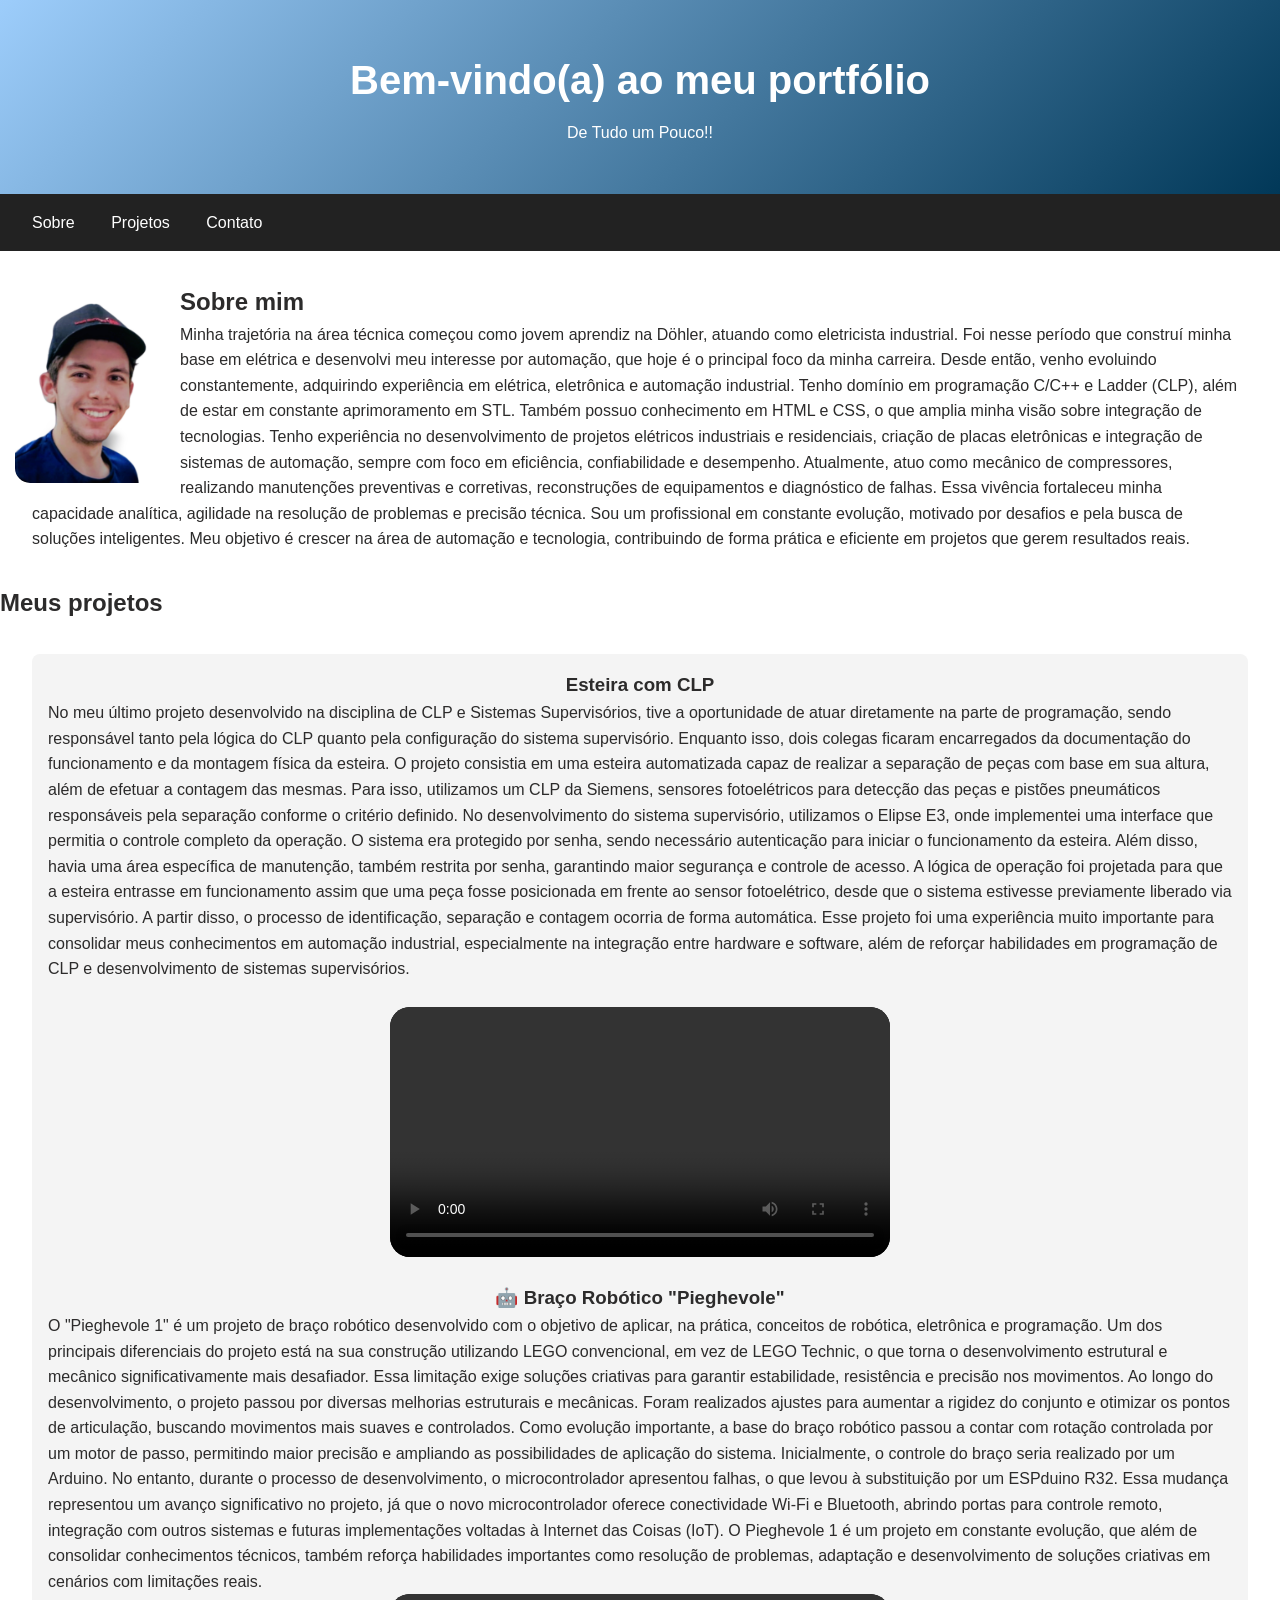
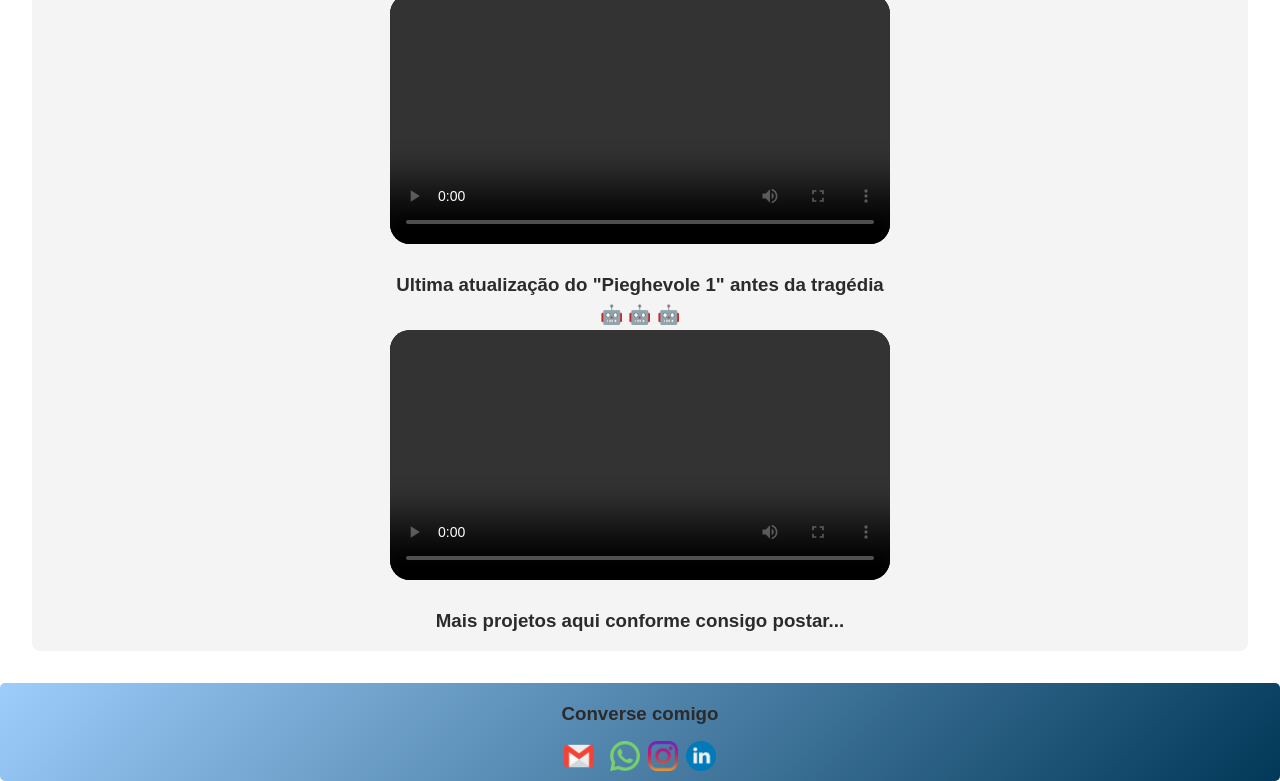
==== index.html @ 742c41d4 "Add files via upload" ====
<!DOCTYPE html>
<!-- saved from url=(0045)http://127.0.0.1:5500/MyPortfoli.html#contact -->
<html lang="pt" class="translated-ltr"><head><meta http-equiv="Content-Type" content="text/html; charset=UTF-8">
    <link rel="stylesheet" href="portfoli.css" />
    

    <title>Viktor Jamir</title>
<body>
    <header>
        <h1><font dir="auto" style="vertical-align: inherit;"><font dir="auto" style="vertical-align: inherit;">Bem-vindo(a) ao meu portfólio</font></font></h1>
        <p><font dir="auto" style="vertical-align: inherit;"><font dir="auto" style="vertical-align: inherit;">De Tudo um Pouco!!</font></font></p>
    </header>

    <nav>
        <a href="#about"><font dir="auto" style="vertical-align: inherit;"><font dir="auto" style="vertical-align: inherit;">Sobre </font></font></a>
        <a href="#projects"><font dir="auto" style="vertical-align: inherit;"><font dir="auto" style="vertical-align: inherit;">Projetos </font></font></a>
        <a href="#contact"><font dir="auto" style="vertical-align: inherit;"><font dir="auto" style="vertical-align: inherit;">Contato</font></font></a>
    </nav>
    <div id="about" class = "tudoEu">

    <img src = "Design sem nome.png" height="200px" width="150px"  alt = "Minha foto" class = "myFoto">
    <div class="container">
        <section >
            <h2><font dir="auto" style="vertical-align: inherit;"><font dir="auto" style="vertical-align: inherit;">Sobre mim</font></font></h2>
            <p><font dir="auto" style="vertical-align: inherit;"><font dir="auto" style="vertical-align: inherit;"></font>
Minha trajetória na área técnica começou como jovem aprendiz na Döhler, atuando como eletricista industrial. Foi nesse período que construí minha base em elétrica e desenvolvi meu interesse por automação, que hoje é o principal foco da minha carreira.

Desde então, venho evoluindo constantemente, adquirindo experiência em elétrica, eletrônica e automação industrial. Tenho domínio em programação C/C++ e Ladder (CLP), além de estar em constante aprimoramento em STL. Também possuo conhecimento em HTML e CSS, o que amplia minha visão sobre integração de tecnologias.

Tenho experiência no desenvolvimento de projetos elétricos industriais e residenciais, criação de placas eletrônicas e integração de sistemas de automação, sempre com foco em eficiência, confiabilidade e desempenho.

Atualmente, atuo como mecânico de compressores, realizando manutenções preventivas e corretivas, reconstruções de equipamentos e diagnóstico de falhas. Essa vivência fortaleceu minha capacidade analítica, agilidade na resolução de problemas e precisão técnica.

Sou um profissional em constante evolução, motivado por desafios e pela busca de soluções inteligentes. Meu objetivo é crescer na área de automação e tecnologia, contribuindo de forma prática e eficiente em projetos que gerem resultados reais.
</font></font></p>
        </section>
</div></div>
        <section id="projects">
            <h2><font dir="auto" style="vertical-align: inherit;"><font dir="auto" style="vertical-align: inherit;">Meus projetos</font></font></h2>
            <div class="projects">
                <div class="project-card">
                    <h3><font dir="auto" style="vertical-align: inherit;"><font dir="auto" style="vertical-align: inherit;">Esteira com CLP </font></font></h3>
                    <p><font dir="auto" style="vertical-align: inherit;"><font dir="auto" style="vertical-align: inherit;">No meu último projeto desenvolvido na disciplina de CLP e Sistemas Supervisórios, tive a oportunidade de atuar diretamente na parte de programação, sendo responsável tanto pela lógica do CLP quanto pela configuração do sistema supervisório. Enquanto isso, dois colegas ficaram encarregados da documentação do funcionamento e da montagem física da esteira.

O projeto consistia em uma esteira automatizada capaz de realizar a separação de peças com base em sua altura, além de efetuar a contagem das mesmas. Para isso, utilizamos um CLP da Siemens, sensores fotoelétricos para detecção das peças e pistões pneumáticos responsáveis pela separação conforme o critério definido.

No desenvolvimento do sistema supervisório, utilizamos o Elipse E3, onde implementei uma interface que permitia o controle completo da operação. O sistema era protegido por senha, sendo necessário autenticação para iniciar o funcionamento da esteira. Além disso, havia uma área específica de manutenção, também restrita por senha, garantindo maior segurança e controle de acesso.

A lógica de operação foi projetada para que a esteira entrasse em funcionamento assim que uma peça fosse posicionada em frente ao sensor fotoelétrico, desde que o sistema estivesse previamente liberado via supervisório. A partir disso, o processo de identificação, separação e contagem ocorria de forma automática.

Esse projeto foi uma experiência muito importante para consolidar meus conhecimentos em automação industrial, especialmente na integração entre hardware e software, além de reforçar habilidades em programação de CLP e desenvolvimento de sistemas supervisórios.</font></font></p><br>

                    <video class = "videoClp1" width="500px" height="250px" controls>
                        <source src="sp_20260111_1080p_30f_20260112_000117.mp4" type = "video/mp4">
                    </video><br>
                    <h3><font dir="auto" style="vertical-align: inherit;"><font dir="auto" style="vertical-align: inherit;">&#129302  Braço Robótico "Pieghevole"</font></font></h3>
                    <p><font dir="auto" style="vertical-align: inherit;"><font dir="auto" style="vertical-align: inherit;">

O "Pieghevole 1" é um projeto de braço robótico desenvolvido com o objetivo de aplicar, na prática, conceitos de robótica, eletrônica e programação. Um dos principais diferenciais do projeto está na sua construção utilizando LEGO convencional, em vez de LEGO Technic, o que torna o desenvolvimento estrutural e mecânico significativamente mais desafiador. Essa limitação exige soluções criativas para garantir estabilidade, resistência e precisão nos movimentos.

Ao longo do desenvolvimento, o projeto passou por diversas melhorias estruturais e mecânicas. Foram realizados ajustes para aumentar a rigidez do conjunto e otimizar os pontos de articulação, buscando movimentos mais suaves e controlados. Como evolução importante, a base do braço robótico passou a contar com rotação controlada por um motor de passo, permitindo maior precisão e ampliando as possibilidades de aplicação do sistema.

Inicialmente, o controle do braço seria realizado por um Arduino. No entanto, durante o processo de desenvolvimento, o microcontrolador apresentou falhas, o que levou à substituição por um ESPduino R32. Essa mudança representou um avanço significativo no projeto, já que o novo microcontrolador oferece conectividade Wi-Fi e Bluetooth, abrindo portas para controle remoto, integração com outros sistemas e futuras implementações voltadas à Internet das Coisas (IoT).

O Pieghevole 1 é um projeto em constante evolução, que além de consolidar conhecimentos técnicos, também reforça habilidades importantes como resolução de problemas, adaptação e desenvolvimento de soluções criativas em cenários com limitações reais.
</font></font></p>
                     
                    <video class = "videoClp1" width="500px" height="250px" controls>
                        <source src="VID_20260309_220515690.mp4" type = "video/mp4">
                    </video><br>
                    <h3><font dir="auto" style="vertical-align: inherit;"><font dir="auto" style="vertical-align: inherit;">Ultima atualização do "Pieghevole 1" antes da tragédia</font></font></h3>
                    <h3>&#129302 &#129302 &#129302 </h3>
                     
                    <video class = "videoClp1" width="500px" height="250px" controls>
                        <source src="VID_20260315_230044807.mp4" type = "video/mp4">
                    </video><br>
                    <h3><font dir="auto" style="vertical-align: inherit;"><font dir="auto" style="vertical-align: inherit;">Mais projetos aqui conforme consigo postar...</font></font></h3>
                </div>
            </div>
        </section>

       
        </section>
    </div>

    <footer class ="contact" id = "contact">
       
        <h3><font>Converse comigo</font></h3><br>
         
            <address class="zaps"> 
        <a class = "cotats" href=mailto:viktorjamir@gmail.com><img src="888853.png" height="30px" width="30px"></a><br>
        <a class = "cotats" href="https://wa.me/554791205187"><img src="whatsapp.png" height="30px" width="30px"></a>
        <a class = "cotats" href="https://www.instagram.com/jamir._.026/?igsh=ZjF5YThiNTcxeW40#"><img src="instagram.png" height="30px" width="30px"></a>
        <a class = "cotats" href="https://www.linkedin.com/in/viktor-jamir-32573a2a8?utm_source=share&utm_campaign=share_via&utm_content=profile&utm_medium=android_app "><img src="linkedin.png" height="30px" width="30px"></a>
      </address>
    </footer>

<!-- Code injected by live-server -->
<!--<script>
	// <![CDATA[  <-- For SVG support
	if ('WebSocket' in window) {
		(function () {
			function refreshCSS() {
				var sheets = [].slice.call(document.getElementsByTagName("link"));
				var head = document.getElementsByTagName("head")[0];
				for (var i = 0; i < sheets.length; ++i) {
					var elem = sheets[i];
					var parent = elem.parentElement || head;
					parent.removeChild(elem);
					var rel = elem.rel;
					if (elem.href && typeof rel != "string" || rel.length == 0 || rel.toLowerCase() == "stylesheet") {
						var url = elem.href.replace(/(&|\?)_cacheOverride=\d+/, '');
						elem.href = url + (url.indexOf('?') >= 0 ? '&' : '?') + '_cacheOverride=' + (new Date().valueOf());
					}
					parent.appendChild(elem);
				}
			}
			var protocol = window.location.protocol === 'http:' ? 'ws://' : 'wss://';
			var address = protocol + window.location.host + window.location.pathname + '/ws';
			var socket = new WebSocket(address);
			socket.onmessage = function (msg) {
				if (msg.data == 'reload') window.location.reload();
				else if (msg.data == 'refreshcss') refreshCSS();
			};
			if (sessionStorage && !sessionStorage.getItem('IsThisFirstTime_Log_From_LiveServer')) {
				console.log('Live reload enabled.');
				sessionStorage.setItem('IsThisFirstTime_Log_From_LiveServer', true);
			}
		})();
	}
	else {
		console.error('Upgrade your browser. This Browser is NOT supported WebSocket for Live-Reloading.');
	}
	// ]]>
</script>-->
</body></html>
---- portfoli.css ----
* {
            margin: 0;
            padding: 0;
            box-sizing: border-box;
        }
       body {
            font-family: 'Segoe UI', Tahoma, Geneva, Verdana, sans-serif;
            line-height: 1.6;
            color: #2c2b2b;
        }
        header {
            background: linear-gradient(135deg, #9dcdfb 0%, #013858 100%);
            color: white;
            padding: 3rem 0;
            text-align: center;
        }
        header h1 {
            font-size: 2.5rem;
            margin-bottom: 0.5rem;
        }
        nav {
            background: #222;
            padding: 1rem;
            position: sticky;
            top: 0;
        }
        nav a {
            color: white;
            margin: 0 1rem;
            text-decoration: none;
        }
        nav a:hover {
            color: #667eea;
        }
         
        
        .myFoto{
            border-radius: 15px;
            float: left;
            margin-right: 15px;
            margin-bottom: 10px;
            max-width: 300px;
            margin-left: 15px;

        }
        .container{
            max-width: auto;
            padding: 0 2rem;
        }
        section {
            margin: 2rem 0;
        }
        .projects {
            margin: 2rem;
            grid-template-columns: repeat(auto-fit, minmax(300px, 1fr));
            gap: 1rem;
            
        }
        .project-card {
            background: #f4f4f4;
            padding: 1rem;
            border-radius: 8px;
            display: flex;
            justify-content: center;
            align-items: center;
            flex-direction: column;
            
        }
        .videoClp1{
            border-radius: 20px;
            background-color: #000;
            
        }
        .contact{
          border-radius: 5px;
             background: linear-gradient(135deg, #9dcdfb 0%, #013858 100%);
             align-items: center;
             text-align: center;
             padding: 1rem;
        }
        .zaps {
           
            
             display: flex;
             justify-content: center;
             align-items: center;
             height: 10px;
             gap:0.5rem
}
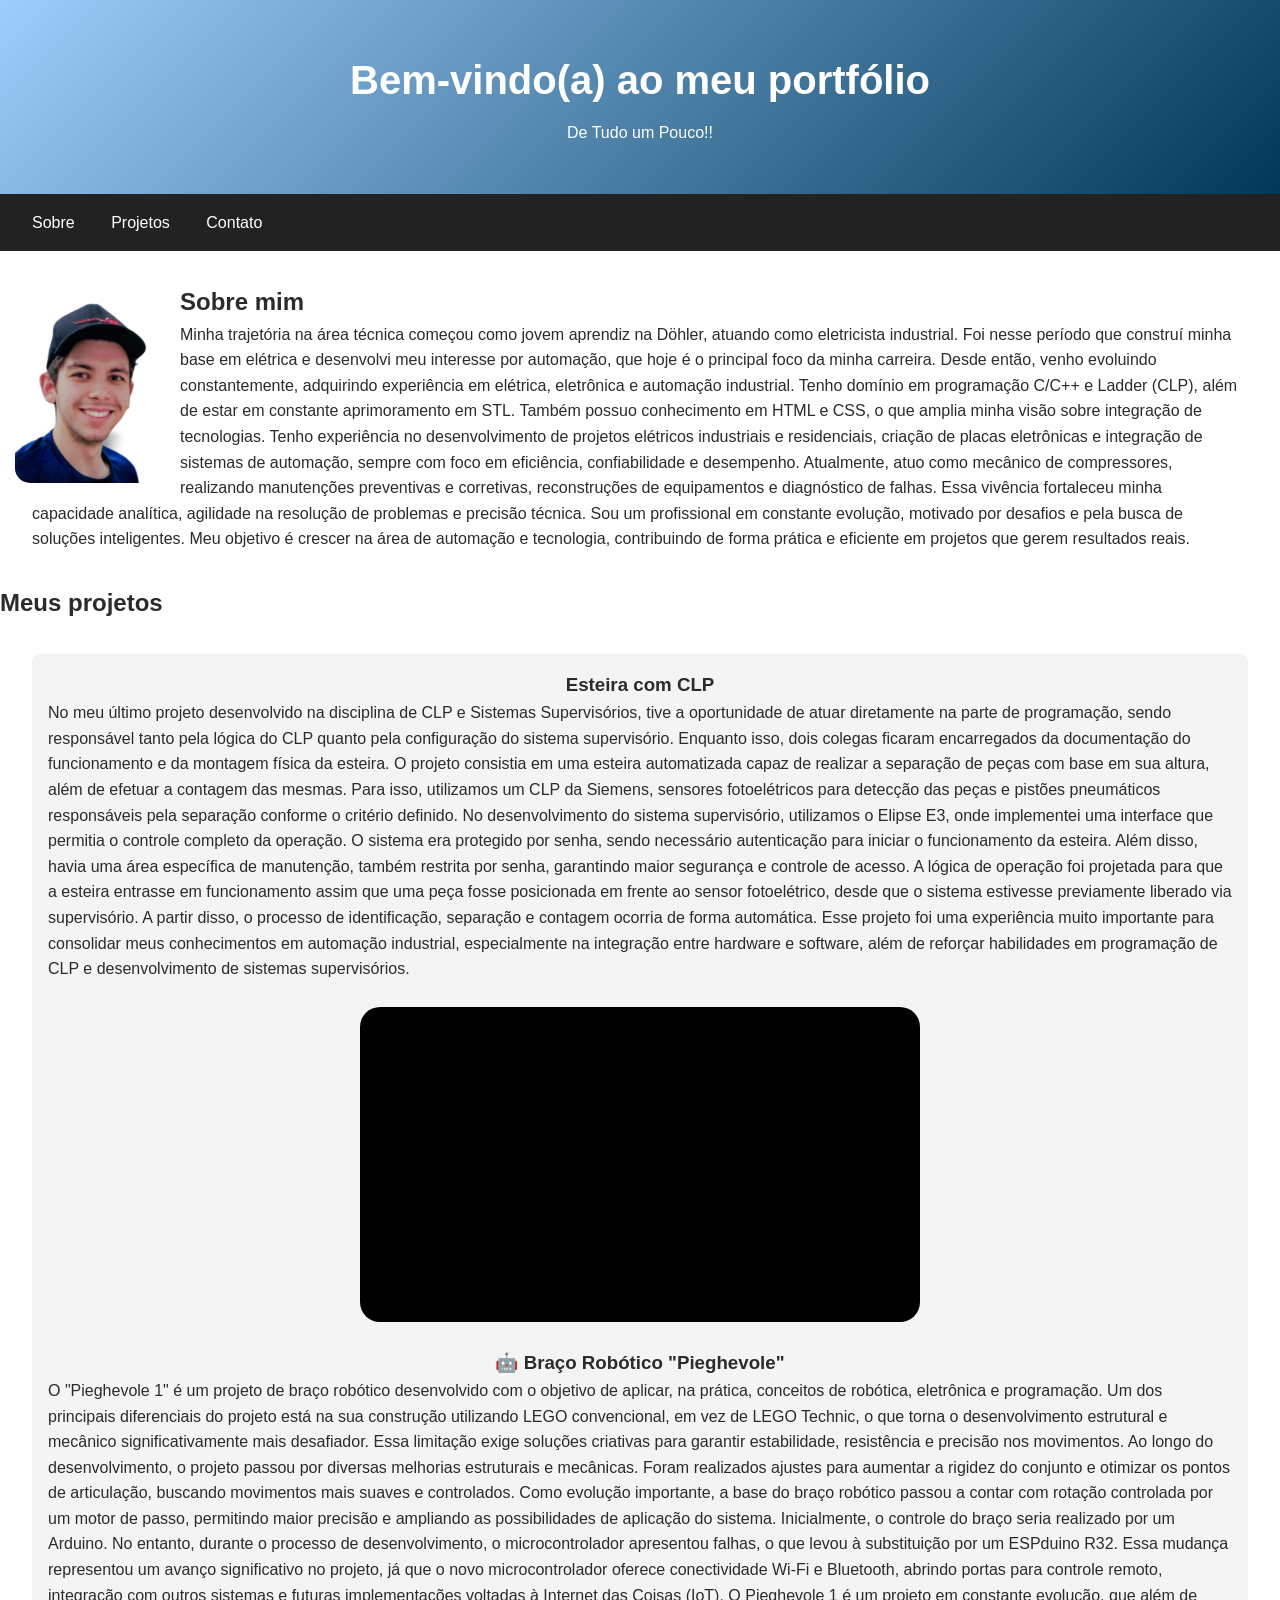
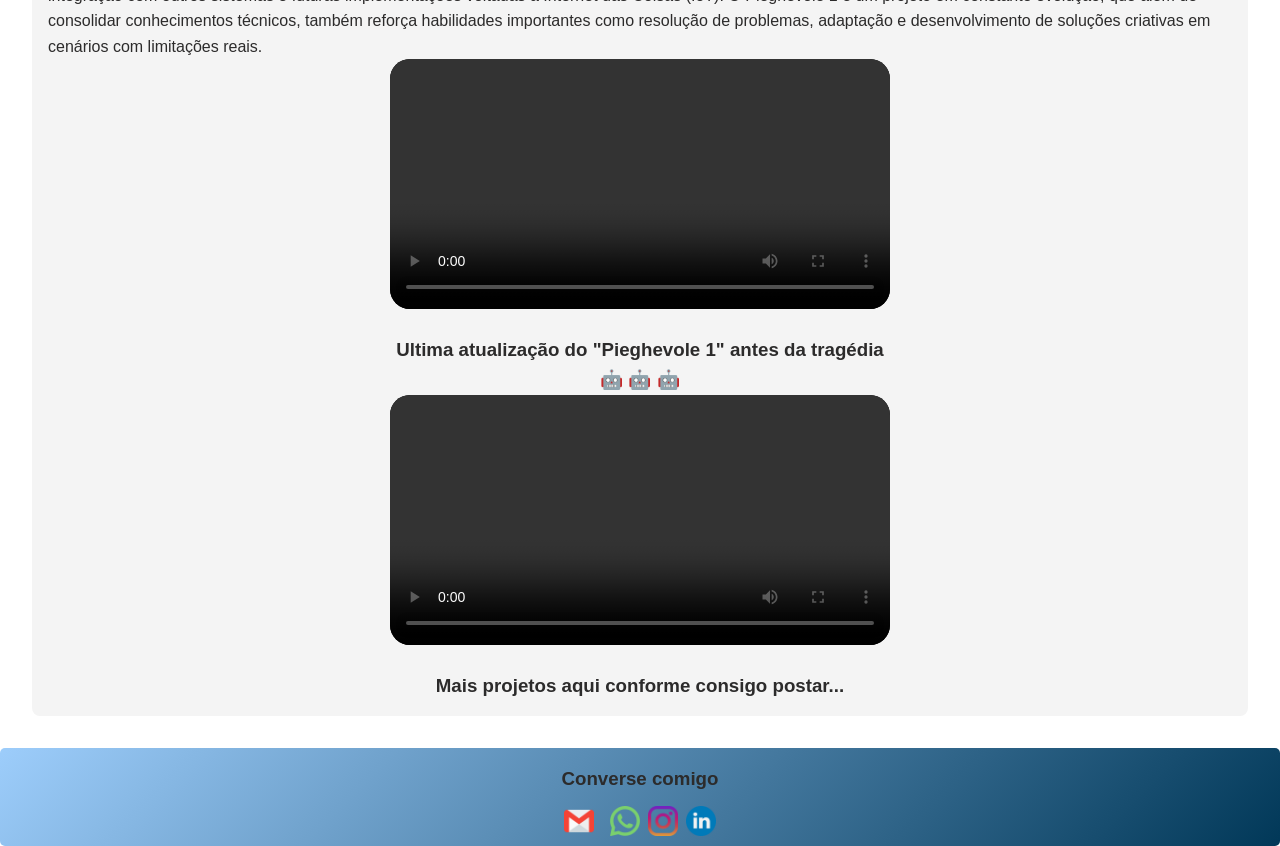
==== commit bbf50435: "Add files via upload" ====
--- a/index.html
+++ b/index.html
@@ -1,7 +1,7 @@
 <!DOCTYPE html>
 <!-- saved from url=(0045)http://127.0.0.1:5500/MyPortfoli.html#contact -->
 <html lang="pt" class="translated-ltr"><head><meta http-equiv="Content-Type" content="text/html; charset=UTF-8">
-    <link rel="stylesheet" href="portfoli.css" />
+    <link rel="stylesheet" href="style.css" />
     
 
     <title>Viktor Jamir</title>
@@ -50,9 +50,8 @@
 
 Esse projeto foi uma experiência muito importante para consolidar meus conhecimentos em automação industrial, especialmente na integração entre hardware e software, além de reforçar habilidades em programação de CLP e desenvolvimento de sistemas supervisórios.</font></font></p><br>
 
-                    <video class = "videoClp1" width="500px" height="250px" controls>
-                        <source src="sp_20260111_1080p_30f_20260112_000117.mp4" type = "video/mp4">
-                    </video><br>
+                    <iframe  class = "videoClp1" width="560" height="315" src="https://www.youtube.com/embed/XARvx-kPyDw?si=2axpvsrYuHaQr39w" title="YouTube video player" frameborder="0" allow="accelerometer; autoplay; clipboard-write; encrypted-media; gyroscope; picture-in-picture; web-share" referrerpolicy="strict-origin-when-cross-origin" allowfullscreen></iframe><br>
+
                     <h3><font dir="auto" style="vertical-align: inherit;"><font dir="auto" style="vertical-align: inherit;">&#129302  Braço Robótico "Pieghevole"</font></font></h3>
                     <p><font dir="auto" style="vertical-align: inherit;"><font dir="auto" style="vertical-align: inherit;">
 
@@ -66,13 +65,13 @@
 </font></font></p>
                      
                     <video class = "videoClp1" width="500px" height="250px" controls>
-                        <source src="VID_20260309_220515690.mp4" type = "video/mp4">
+                        <source src="pieghevole1.mp4" type = "video/mp4">
                     </video><br>
                     <h3><font dir="auto" style="vertical-align: inherit;"><font dir="auto" style="vertical-align: inherit;">Ultima atualização do "Pieghevole 1" antes da tragédia</font></font></h3>
                     <h3>&#129302 &#129302 &#129302 </h3>
                      
                     <video class = "videoClp1" width="500px" height="250px" controls>
-                        <source src="VID_20260315_230044807.mp4" type = "video/mp4">
+                        <source src="pieghevole2.mp4" type = "video/mp4">
                     </video><br>
                     <h3><font dir="auto" style="vertical-align: inherit;"><font dir="auto" style="vertical-align: inherit;">Mais projetos aqui conforme consigo postar...</font></font></h3>
                 </div>
--- a/style.css
+++ b/style.css
@@ -0,0 +1,90 @@
+        * {
+            margin: 0;
+            padding: 0;
+            box-sizing: border-box;
+        }
+       body {
+            font-family: 'Segoe UI', Tahoma, Geneva, Verdana, sans-serif;
+            line-height: 1.6;
+            color: #2c2b2b;
+        }
+        header {
+            background: linear-gradient(135deg, #9dcdfb 0%, #013858 100%);
+            color: white;
+            padding: 3rem 0;
+            text-align: center;
+        }
+        header h1 {
+            font-size: 2.5rem;
+            margin-bottom: 0.5rem;
+        }
+        nav {
+            background: #222;
+            padding: 1rem;
+            position: sticky;
+            top: 0;
+        }
+        nav a {
+            color: white;
+            margin: 0 1rem;
+            text-decoration: none;
+        }
+        nav a:hover {
+            color: #667eea;
+        }
+         
+        
+        .myFoto{
+            border-radius: 15px;
+            float: left;
+            margin-right: 15px;
+            margin-bottom: 10px;
+            max-width: 300px;
+            margin-left: 15px;
+
+        }
+        .container{
+            max-width: auto;
+            padding: 0 2rem;
+        }
+        section {
+            margin: 2rem 0;
+        }
+        .projects {
+            margin: 2rem;
+            grid-template-columns: repeat(auto-fit, minmax(300px, 1fr));
+            gap: 1rem;
+            
+        }
+        .project-card {
+            background: #f4f4f4;
+            padding: 1rem;
+            border-radius: 8px;
+            display: flex;
+            justify-content: center;
+            align-items: center;
+            flex-direction: column;
+            
+        }
+        .videoClp1{
+            border-radius: 20px;
+            background-color: #000;
+            
+        }
+        .contact{
+          border-radius: 5px;
+             background: linear-gradient(135deg, #9dcdfb 0%, #013858 100%);
+             align-items: center;
+             text-align: center;
+             padding: 1rem;
+        }
+        .zaps {
+           
+            
+             display: flex;
+             justify-content: center;
+             align-items: center;
+             height: 10px;
+             gap:0.5rem
+}
+        
